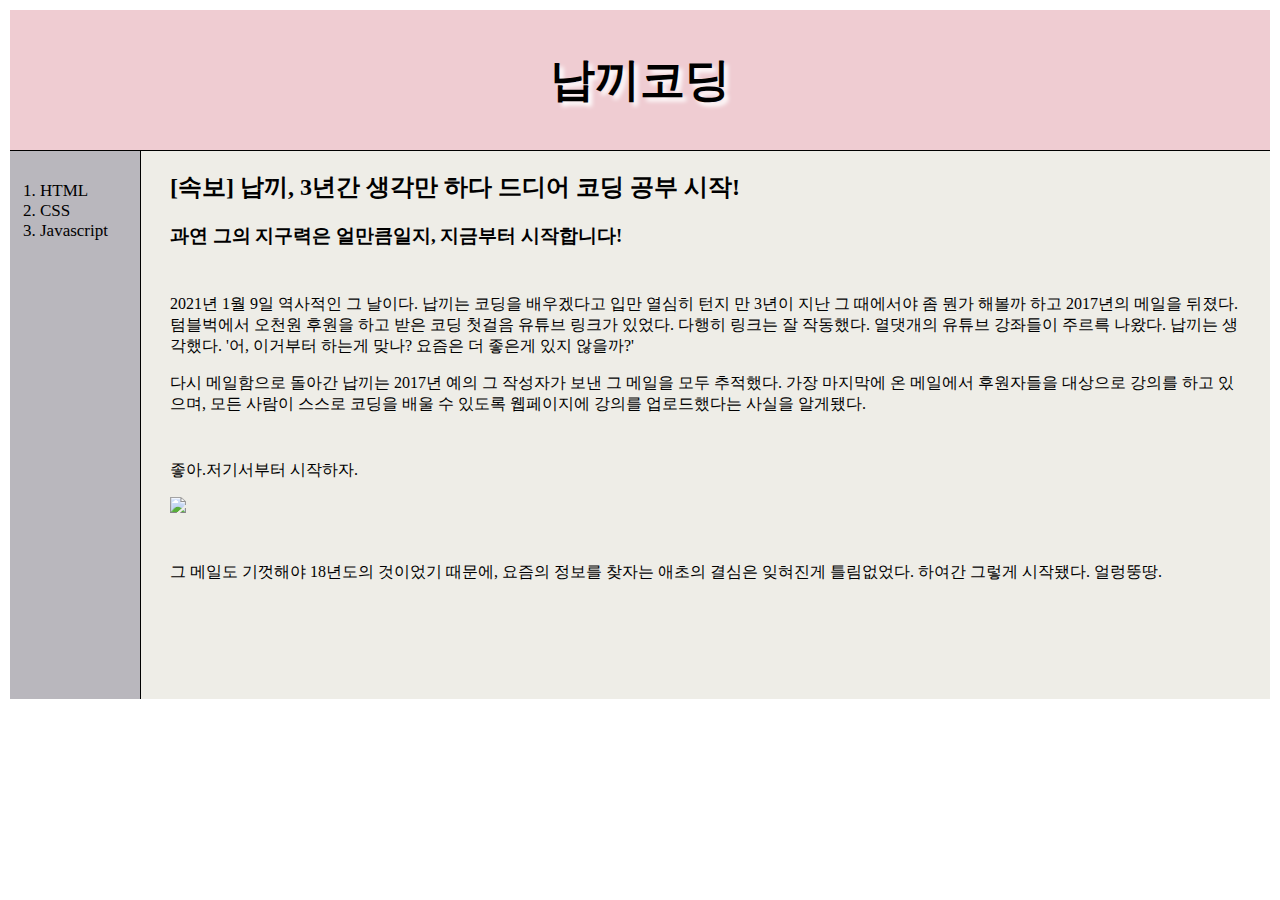
==== index.html @ cdbbfdff "Add files via upload" ====
<!DOCTYPE html>
<html>
<head>
 <title>납 끼 코 딩</title>
 <meta charset="utf-8">
 <style type="text/css">
a:link { color: black; text-decoration: none;}
a:visited { color: black; text-decoration: none;}
a:hover { color: red; text-decoration: underline;}
</style>
 <style>
  body {
    color:black;
    text-decoration: none;
    margin: 10px;
  }
  h1{
    text-shadow: 4px 4px 4px white;
    text-align: center;
    border-bottom: 1px black solid;
    font-size:45px;
    padding:40px;
    margin:0px;
    text-align:center;
    background-color: #EFCCD2;
  }
  #ww ol{
    background-color: #B9B7BD;
    list-style-image: url("https://www.flaticon.com/svg/vstatic/svg/149/149217.svg?token=exp=1610423406~hmac=65d72c2ae888479c6dc35ff8958145f0");
    font: 17px "Times New Roman", Times, serif;
    border-right: 1px black solid;
    width:100px;
    padding-left:30px;
    padding-top:30px;
    margin:0;
  }
  #ww{
    display:grid;
    grid-template-columns: 150px 1fr;
    background-color: #EEEDE7;
  }
  .w{
    padding-left:10px;
    padding-right:30px;
    padding-bottom:100px;
  }
  @media(max-width:800px){
    #ww{
      display:block;}
    #ww ol{
      border-right: none;
      width:auto;
      padding-bottom:10px;
      padding-top:10px;}
    h1{
      padding:10px;
      }
  }
 </style>
</head>
 <body>
   <h1><a href="index.html">납끼코딩</a></h1>
   <div id="ww">
  <ol>
    <li><a href="1.html">HTML</a></li>
    <li><a href="2.html">CSS</a></li>
    <li><a href="3.html">Javascript</a></li>
  </ol>
  <div class="w">
  <h2>[속보] 납끼, 3년간 생각만 하다 드디어 코딩 공부 시작!</h2>
  <h3>과연 그의 지구력은 얼만큼일지, 지금부터 시작합니다!</h3>
  <p style="margin-top:45px;">2021년 1월 9일 역사적인 그 날이다. 납끼는 코딩을 배우겠다고 입만 열심히 턴지 만 3년이 지난 그 때에서야 좀 뭔가 해볼까 하고 2017년의 메일을 뒤졌다. 텀블벅에서 오천원 후원을 하고 받은 코딩 첫걸음 유튜브 링크가 있었다. 다행히 링크는 잘 작동했다. 열댓개의 유튜브 강좌들이 주르륵 나왔다. 납끼는 생각했다. '어, 이거부터 하는게 맞나? 요즘은 더 좋은게 있지 않을까?'</p>
  <p>다시 메일함으로 돌아간 납끼는 2017년 예의 그 작성자가 보낸 그 메일을 모두 추적했다. 가장 마지막에 온 메일에서 후원자들을 대상으로 강의를 하고 있으며, 모든 사람이 스스로 코딩을 배울 수 있도록 웹페이지에 강의를 업로드했다는 사실을 알게됐다.</p>
  <p style="margin-top:45px;">좋아.저기서부터 시작하자.</p>
  <img src="https://cdn.pixabay.com/photo/2018/02/03/09/51/bulletin-board-3127287_1280.jpg" width="500">
  <p style="margin-top:45px;">그 메일도 기껏해야 18년도의 것이었기 때문에, 요즘의 정보를 찾자는 애초의 결심은 잊혀진게 틀림없었다. 하여간 그렇게 시작됐다. 얼렁뚱땅.</p>
</div>
</div>
</body>
</html>
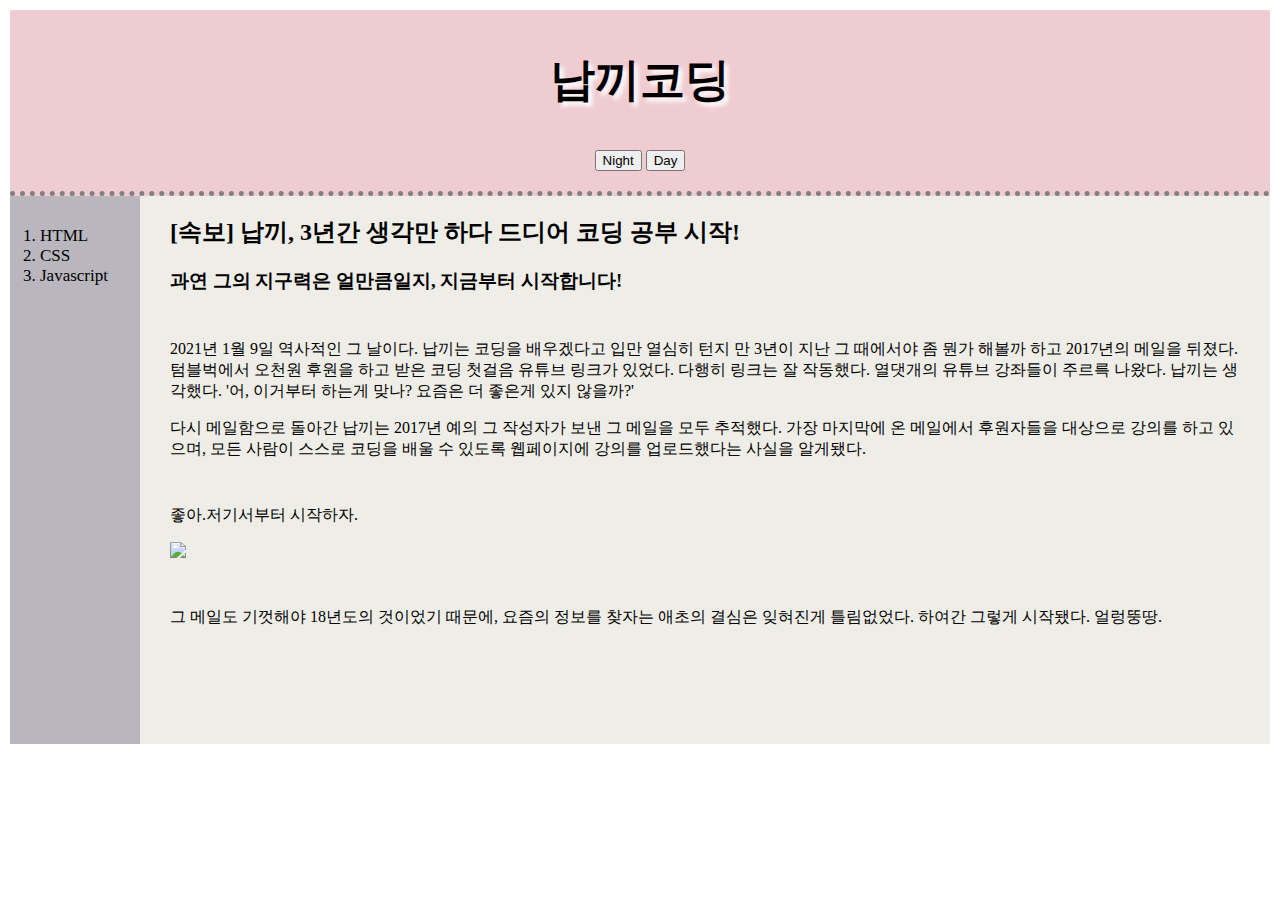
==== commit 3087bdee: "Add files via upload" ====
--- a/index.html
+++ b/index.html
@@ -3,63 +3,20 @@
 <head>
  <title>납 끼 코 딩</title>
  <meta charset="utf-8">
- <style type="text/css">
-a:link { color: black; text-decoration: none;}
-a:visited { color: black; text-decoration: none;}
-a:hover { color: red; text-decoration: underline;}
-</style>
- <style>
-  body {
-    color:black;
-    text-decoration: none;
-    margin: 10px;
-  }
-  h1{
-    text-shadow: 4px 4px 4px white;
-    text-align: center;
-    border-bottom: 1px black solid;
-    font-size:45px;
-    padding:40px;
-    margin:0px;
-    text-align:center;
-    background-color: #EFCCD2;
-  }
-  #ww ol{
-    background-color: #B9B7BD;
-    list-style-image: url("https://www.flaticon.com/svg/vstatic/svg/149/149217.svg?token=exp=1610423406~hmac=65d72c2ae888479c6dc35ff8958145f0");
-    font: 17px "Times New Roman", Times, serif;
-    border-right: 1px black solid;
-    width:100px;
-    padding-left:30px;
-    padding-top:30px;
-    margin:0;
-  }
-  #ww{
-    display:grid;
-    grid-template-columns: 150px 1fr;
-    background-color: #EEEDE7;
-  }
-  .w{
-    padding-left:10px;
-    padding-right:30px;
-    padding-bottom:100px;
-  }
-  @media(max-width:800px){
-    #ww{
-      display:block;}
-    #ww ol{
-      border-right: none;
-      width:auto;
-      padding-bottom:10px;
-      padding-top:10px;}
-    h1{
-      padding:10px;
-      }
-  }
- </style>
+ <link rel="stylesheet" href="style.css">
 </head>
  <body>
    <h1><a href="index.html">납끼코딩</a></h1>
+   <div class="button">
+    <input type="button" value="Night" onclick="
+    document.querySelector('.w').style.backgroundColor='black';
+    document.querySelector('.w').style.color = 'white';
+    " >
+    <input type="button" value="Day" onclick="
+    document.querySelector('.w').style.backgroundColor='#EEEDE7';
+    document.querySelector('.w').style.color = 'black';
+    " >
+   </div>
    <div id="ww">
   <ol>
     <li><a href="1.html">HTML</a></li>
--- a/style.css
+++ b/style.css
@@ -0,0 +1,58 @@
+
+a:link { color: black; text-decoration: none;}
+a:visited { color: black; text-decoration: none;}
+a:hover { color: red; text-decoration: underline;}
+
+ body {
+   color:black;
+   text-decoration: none;
+   margin: 10px;
+ }
+ .button {
+   text-align: center;
+   background-color: #EFCCD2;
+   padding-bottom: 20px;
+   border-bottom: 5px dotted gray;
+  }
+ h1{
+   text-shadow: 4px 4px 4px white;
+   text-align: center;
+   font-size:45px;
+   padding:40px;
+   margin:0px;
+   text-align:center;
+   background-color: #EFCCD2;
+ }
+ #ww ol{
+   background-color: #B9B7BD;
+   list-style-image: url("https://www.flaticon.com/svg/vstatic/svg/149/149217.svg?token=exp=1610423406~hmac=65d72c2ae888479c6dc35ff8958145f0");
+   font: 17px "Times New Roman", Times, serif;
+   border-right: 1px black hidden;
+   width:100px;
+   padding-left:30px;
+   padding-top:30px;
+   margin:0;
+ }
+ #ww{
+   display:grid;
+   grid-template-columns: 150px 1fr;
+   background-color: #EEEDE7;
+ }
+ .w{
+   padding-left:10px;
+   padding-right:30px;
+   padding-bottom:100px;
+ }
+ @media(max-width:800px){
+
+   #ww{
+     display:block;}
+   #ww ol{
+     border-right: none;
+     width:auto;
+     padding-bottom:10px;
+     padding-top:10px;}
+   h1{
+     padding:10px;
+     }
+ }
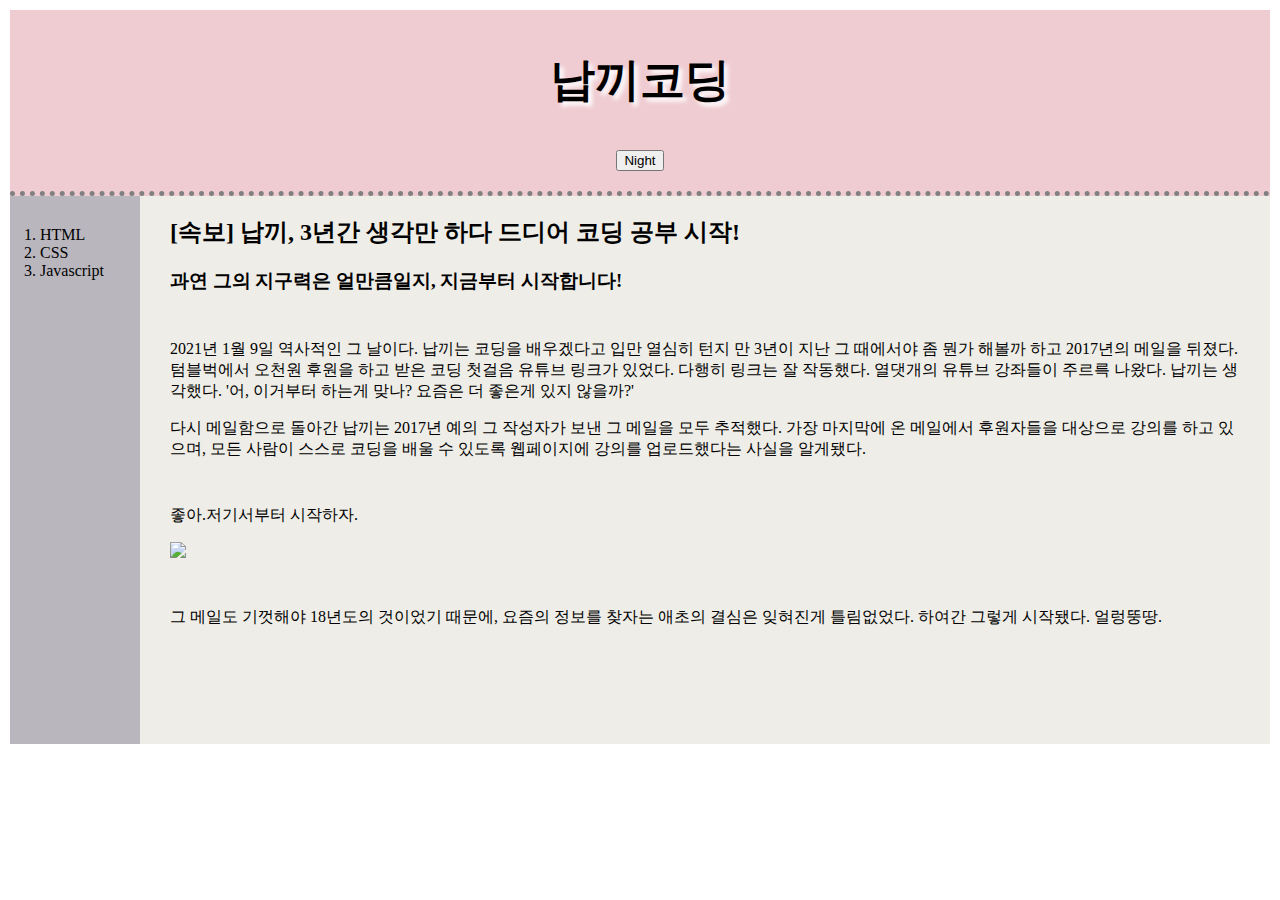
==== commit 7fa035b6: "Add files via upload" ====
--- a/index.html
+++ b/index.html
@@ -7,17 +7,39 @@
 </head>
  <body>
    <h1><a href="index.html">납끼코딩</a></h1>
-   <div class="button">
-    <input type="button" value="Night" onclick="
-    document.querySelector('.w').style.backgroundColor='black';
-    document.querySelector('.w').style.color = 'white';
-    " >
-    <input type="button" value="Day" onclick="
-    document.querySelector('.w').style.backgroundColor='#EEEDE7';
-    document.querySelector('.w').style.color = 'black';
-    " >
+   <div class="nightday">
+     <input type="button" value="Night" onclick="
+     var target=document.querySelector('.list');
+     var target2=document.querySelector('ol');
+   if(this.value === 'Night'){
+     target.style.backgroundColor='black';
+     target.style.color = 'white';
+     target2.style.backgroundColor='black';
+     this.value='Day';
+
+     var alist=document.querySelectorAll('a');
+     var i=1;
+     while(i<alist.length){
+       alist[i].style.color='powderblue';
+       i=i+1;
+     }
+   }
+   else {
+     target.style.backgroundColor='#EEEDE7';
+     target.style.color = 'black';
+     target2.style.backgroundColor='#B9B7BD';
+     this.value ='Night';
+
+     var alist=document.querySelectorAll('a');
+     var i=1;
+     while(i<alist.length){
+       alist[i].style.color='black';
+       i=i+1;
+     }
+   }
+   ">
    </div>
-   <div id="ww">
+   <div class="list">
   <ol>
     <li><a href="1.html">HTML</a></li>
     <li><a href="2.html">CSS</a></li>
--- a/style.css
+++ b/style.css
@@ -8,7 +8,7 @@
    text-decoration: none;
    margin: 10px;
  }
- .button {
+.nightday {
    text-align: center;
    background-color: #EFCCD2;
    padding-bottom: 20px;
@@ -23,17 +23,15 @@
    text-align:center;
    background-color: #EFCCD2;
  }
- #ww ol{
+ .list ol{
    background-color: #B9B7BD;
-   list-style-image: url("https://www.flaticon.com/svg/vstatic/svg/149/149217.svg?token=exp=1610423406~hmac=65d72c2ae888479c6dc35ff8958145f0");
-   font: 17px "Times New Roman", Times, serif;
    border-right: 1px black hidden;
    width:100px;
    padding-left:30px;
    padding-top:30px;
    margin:0;
  }
- #ww{
+ .list{
    display:grid;
    grid-template-columns: 150px 1fr;
    background-color: #EEEDE7;
@@ -45,9 +43,9 @@
  }
  @media(max-width:800px){
 
-   #ww{
+   .list{
      display:block;}
-   #ww ol{
+   .list ol{
      border-right: none;
      width:auto;
      padding-bottom:10px;
